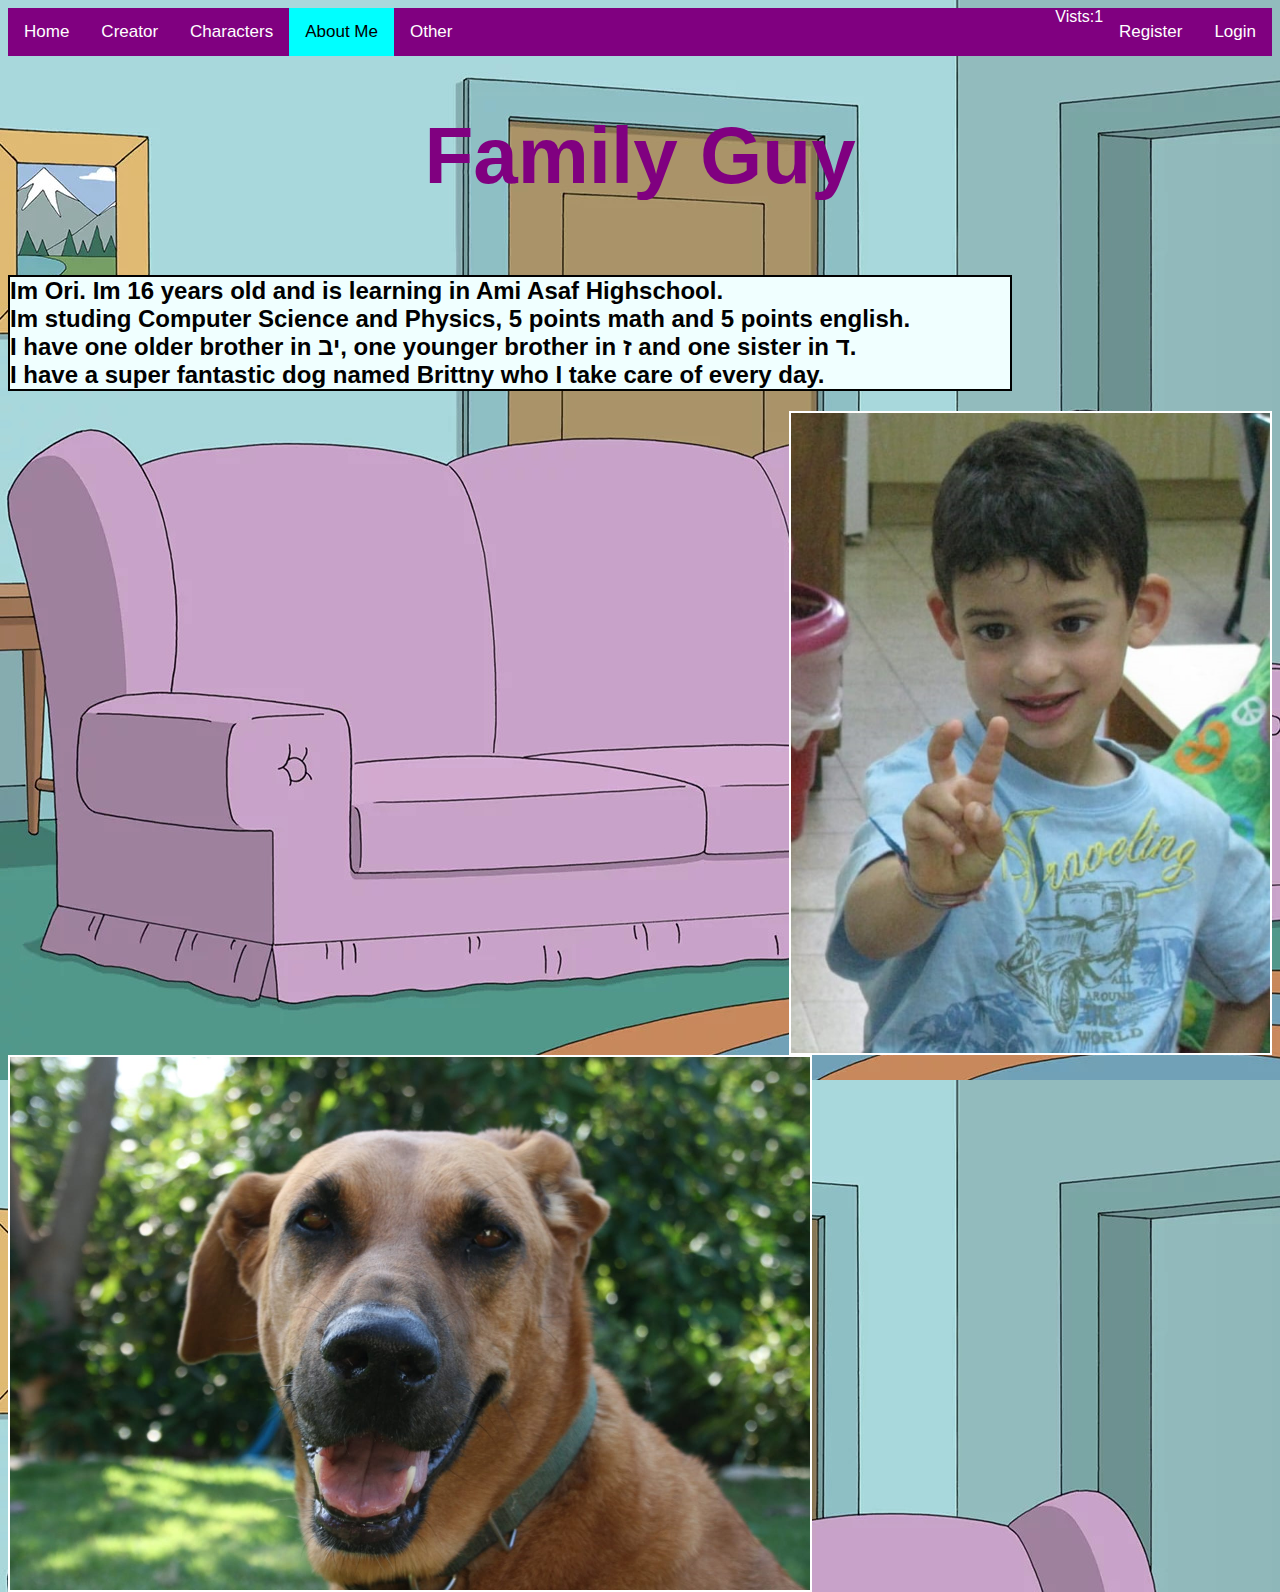
==== About.html @ 82223cd3 "finally name changes" ====
﻿<!DOCTYPE html>
<html>
<head>
    <meta charset="utf-8" />
    <title>About Me</title>
    <link href="OfStyleSheet.css" rel="stylesheet" />
    <link rel="icon" type="image/png" href="Photos/familyGuyLogo.png" />
</head>
<body>
    <div class="topnav">
        <a class="float" href="Main.html">Home</a>
        <a class="float" href="Creator.html">Creator</a>
        <a class="float" href="Table.html">Characters</a>
        <a class="float" style="background-color: aqua; color: black;" href="About.html">About Me</a>
        <a class="float" href="#about">Other</a>
        <a class="float" style="float:right" href="Login.aspx">Login</a>
        <a class="float" style="float:right" href="Register.html">Register</a>
        <div class="float" style="color:white; float:right">Vists: <div class="website-counter" style="float:right; color: white"></div></div>

    </div>
    <script>
        var counterContainer = document.querySelector(".website-counter");
        var resetButton = document.querySelector("#reset");
        var visitCount = localStorage.getItem("page_view");

        // Check if page_view entry is present
        if (visitCount) {
            visitCount = Number(visitCount) + 1;
            localStorage.setItem("page_view", visitCount);
        } else {
            visitCount = 1;
            localStorage.setItem("page_view", 1);
        }
        counterContainer.innerHTML = visitCount;
    </script>
    <h1 class="glow" style="color: purple; ">Family Guy</h1>
    <h2 style="text-align: left; display: inline-block; border: 2px solid black; width: 1000px; background-color: azure">Im Ori. Im 16 years old and is learning in Ami Asaf Highschool.<br /> Im studing <a href="PrintTable.aspx">Computer </a>Science and Physics, 5 points math and 5 points english.<br />I have one older brother in יב, one younger brother in ז and one sister in ד.<br />I have a super fantastic dog named Brittny who I take care of every day.</h2>
    <img src="Photos/ori (2).jpeg" style="float: right; display: inline-block; border: 2px solid white; width: 479.3px; height: 640px; background-color: azure " />
    <img src="Photos/brittny.jpeg" style="float: left; display: inline-block; border: 2px solid white; width: 800px; height: 533px; background-color: azure " />

    <style>
        a {
            text-decoration: none;
            color: black;
        }
    </style>
</body>
</html>
---- OfStyleSheet.css ----
﻿html{
    font-family:'Franklin Gothic Medium', 'Arial Narrow', Arial, sans-serif
}
body {
    background-image: url(Photos/bBackrground.jpg)
}
table, th, td {
    border: 1px solid black;
}
h1 {
    color:saddlebrown;
}
.topnav {
    overflow: hidden;
    background-color: purple;
}

    .topnav a {
        float: left;
        color: white;
        text-align: center;
        padding: 14px 16px;
        text-decoration: none;
        font-size: 17px;
        transition: transform .2s;
    }

        .topnav a:hover {
            background-color: white;
            color: black;
            transform: scale(1.1);
        }

        .topnav a.active {
            background-color: cyan;
            color: white;
            
        }


.glow {
    font-size: 80px;
    color: #fff;
    text-align: center;
    animation: glow 1s ease-in-out infinite alternate;
}

@-webkit-keyframes glow {
    from {
        text-shadow: 0 0 10px #fff, 0 0 20px #fff, 0 0 30px #e60073, 0 0 40px #e60073, 0 0 50px #e60073, 0 0 60px #e60073, 0 0 70px #e60073;
    }

    to {
        text-shadow: 0 0 20px #fff, 0 0 30px #ff4da6, 0 0 40px #ff4da6, 0 0 50px #ff4da6, 0 0 60px #ff4da6, 0 0 70px #ff4da6, 0 0 80px #ff4da6;
    }
}
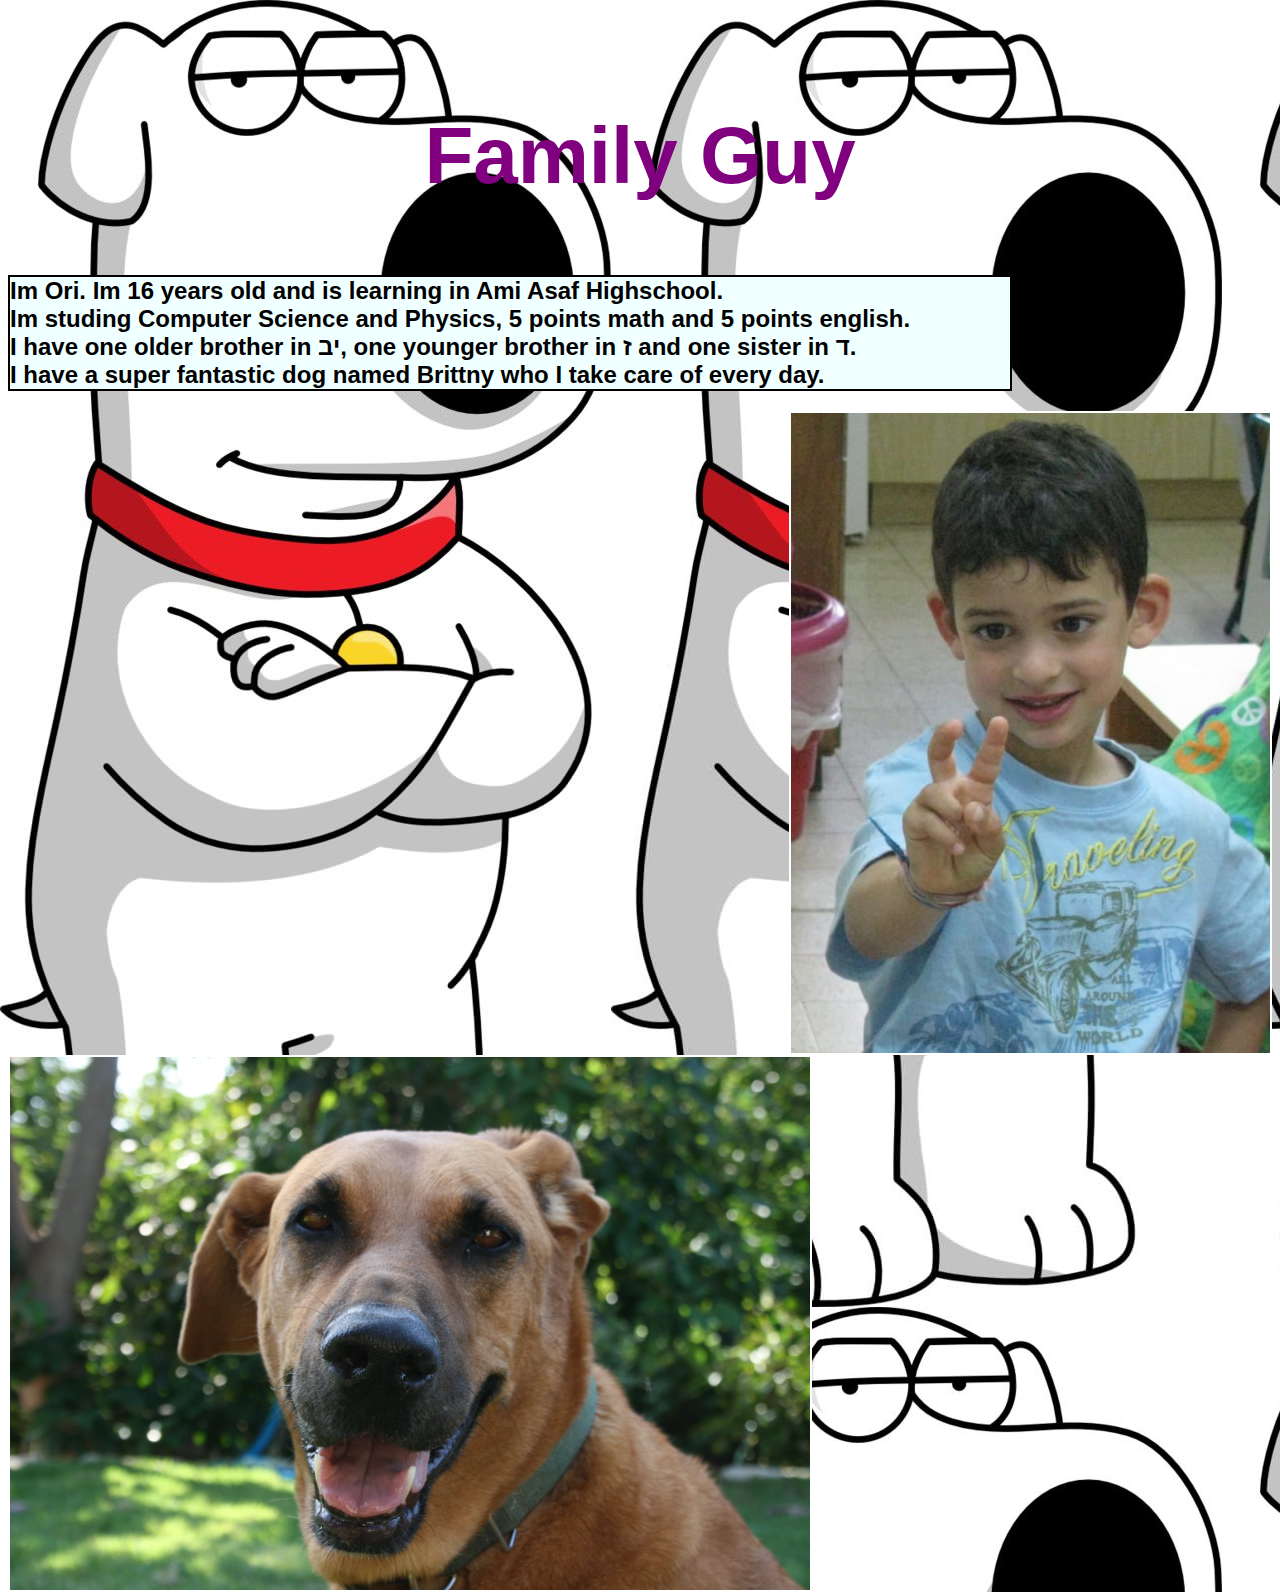
==== commit dcd96ec6: "some shi" ====
--- a/About.html
+++ b/About.html
@@ -11,7 +11,7 @@
         <a class="float" href="Main.html">Home</a>
         <a class="float" href="Creator.html">Creator</a>
         <a class="float" href="Table.html">Characters</a>
-        <a class="float" style="background-color: aqua; color: black;" href="About.html">About Me</a>
+        <a class="float" style="background-color: #007bff; color: white;" href="About.html">About Me</a>
         <a class="float" href="#about">Other</a>
         <a class="float" style="float:right" href="Login.aspx">Login</a>
         <a class="float" style="float:right" href="Register.html">Register</a>
--- a/OfStyleSheet.css
+++ b/OfStyleSheet.css
@@ -2,7 +2,7 @@
     font-family:'Franklin Gothic Medium', 'Arial Narrow', Arial, sans-serif
 }
 body {
-    background-image: url(Photos/bBackrground.jpg)
+    background-image: url(Photos/brian.jpg)
 }
 table, th, td {
     border: 1px solid black;
@@ -12,7 +12,8 @@
 }
 .topnav {
     overflow: hidden;
-    background-color: purple;
+    opacity:0%;
+    background-color: red;
 }
 
     .topnav a {
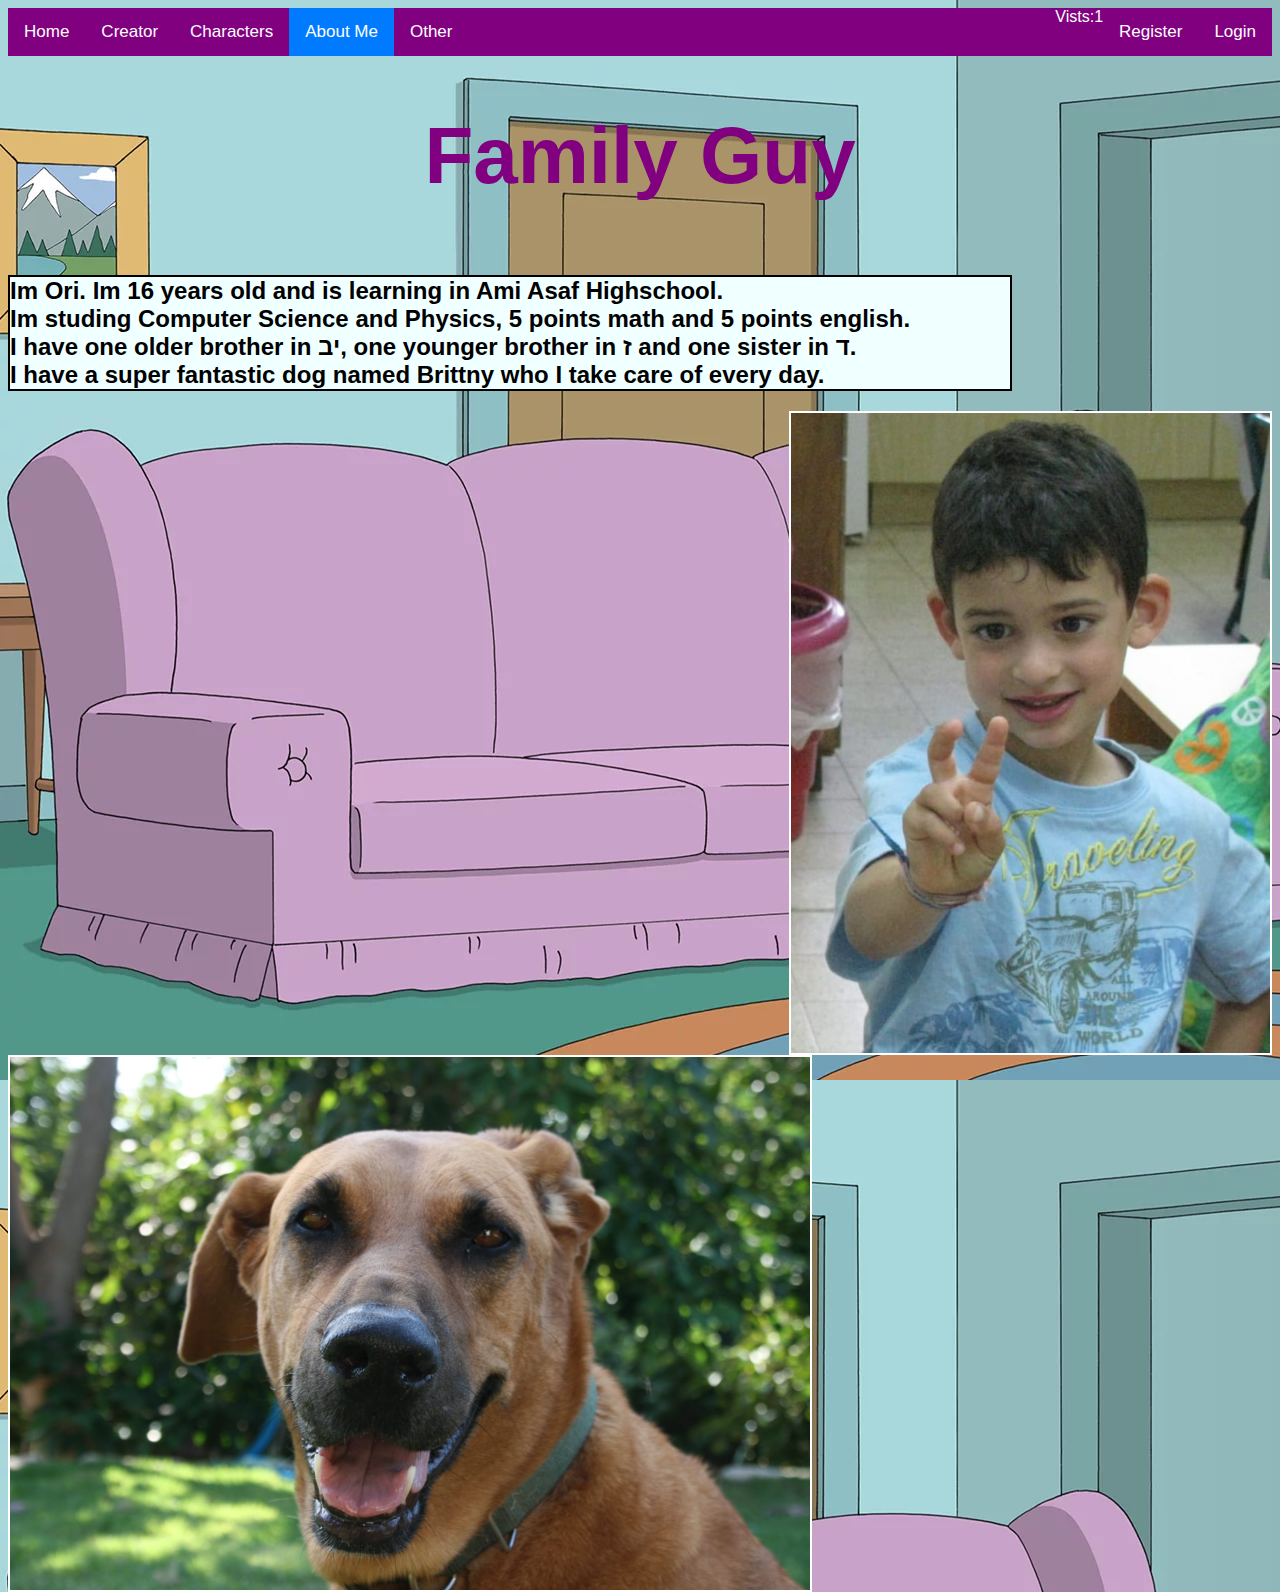
==== commit 08fb02f4: "changes to adminf" ====
--- a/About.html
+++ b/About.html
@@ -34,7 +34,7 @@
         counterContainer.innerHTML = visitCount;
     </script>
     <h1 class="glow" style="color: purple; ">Family Guy</h1>
-    <h2 style="text-align: left; display: inline-block; border: 2px solid black; width: 1000px; background-color: azure">Im Ori. Im 16 years old and is learning in Ami Asaf Highschool.<br /> Im studing <a href="PrintTable.aspx">Computer </a>Science and Physics, 5 points math and 5 points english.<br />I have one older brother in יב, one younger brother in ז and one sister in ד.<br />I have a super fantastic dog named Brittny who I take care of every day.</h2>
+    <h2 style="text-align: left; display: inline-block; border: 2px solid black; width: 1000px; background-color: azure">Im Ori. Im 16 years old and is learning in Ami Asaf Highschool.<br /> Im studing Computer Science and Physics, 5 points math and 5 points english.<br />I have one older brother in יב, one younger brother in ז and one sister in ד.<br />I have a super fantastic dog named Brittny who I take care of every day.</h2>
     <img src="Photos/ori (2).jpeg" style="float: right; display: inline-block; border: 2px solid white; width: 479.3px; height: 640px; background-color: azure " />
     <img src="Photos/brittny.jpeg" style="float: left; display: inline-block; border: 2px solid white; width: 800px; height: 533px; background-color: azure " />
 
--- a/OfStyleSheet.css
+++ b/OfStyleSheet.css
@@ -2,7 +2,7 @@
     font-family:'Franklin Gothic Medium', 'Arial Narrow', Arial, sans-serif
 }
 body {
-    background-image: url(Photos/brian.jpg)
+    background-image: url(Photos/bBackrground.jpg)
 }
 table, th, td {
     border: 1px solid black;
@@ -12,8 +12,7 @@
 }
 .topnav {
     overflow: hidden;
-    opacity:0%;
-    background-color: red;
+    background-color: purple;
 }
 
     .topnav a {
